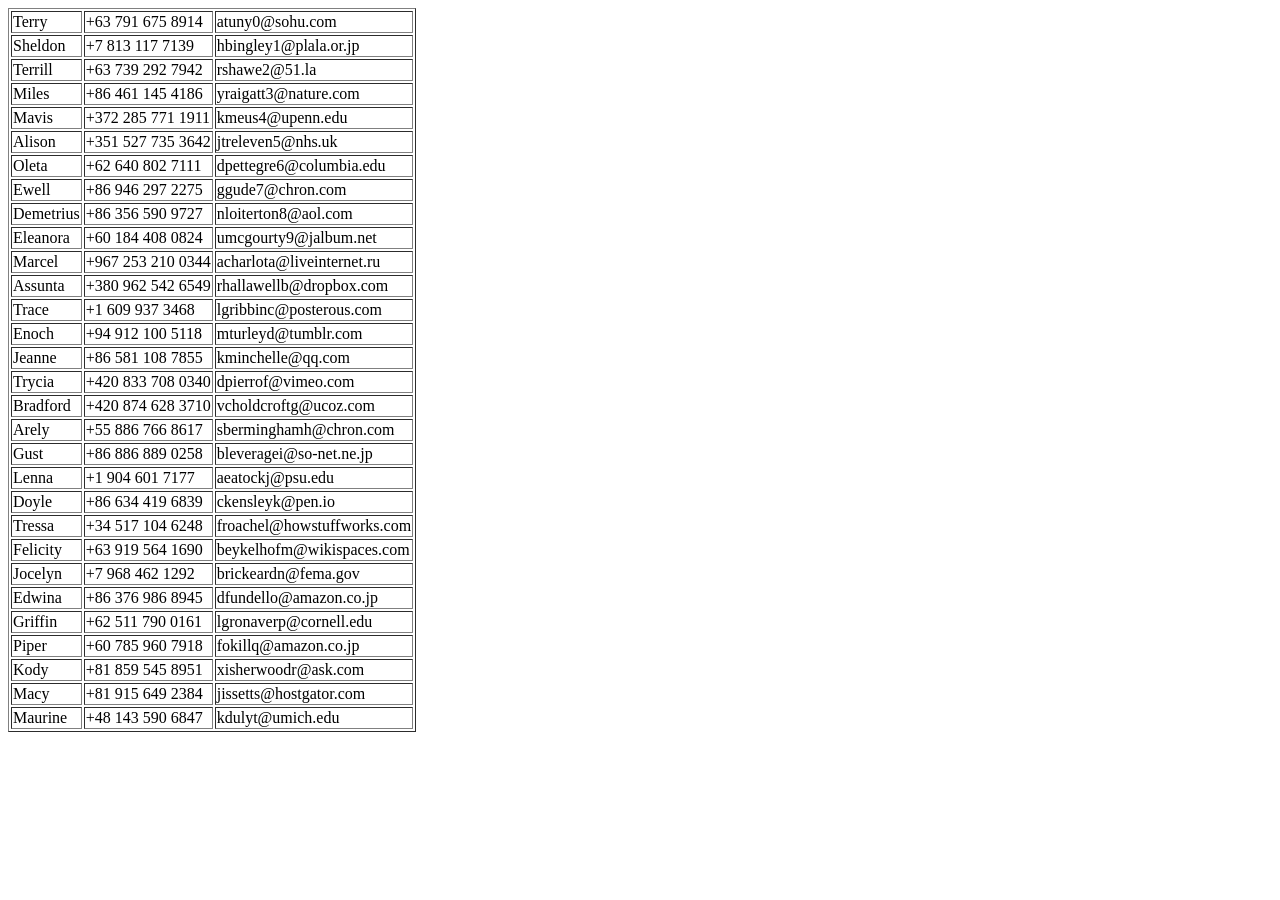
==== json/2/index.html @ d5e31d29 "json & localStorage" ====
<!DOCTYPE html>
<html lang="en">
<head>
    <meta charset="UTF-8">
    <meta name="viewport" content="width=device-width, initial-scale=1.0">
    <title>Document</title>

</head>
<body>
    <table id="table" border="1"></table>
    <script type="module" src="script.js"></script>
</body>
</html>
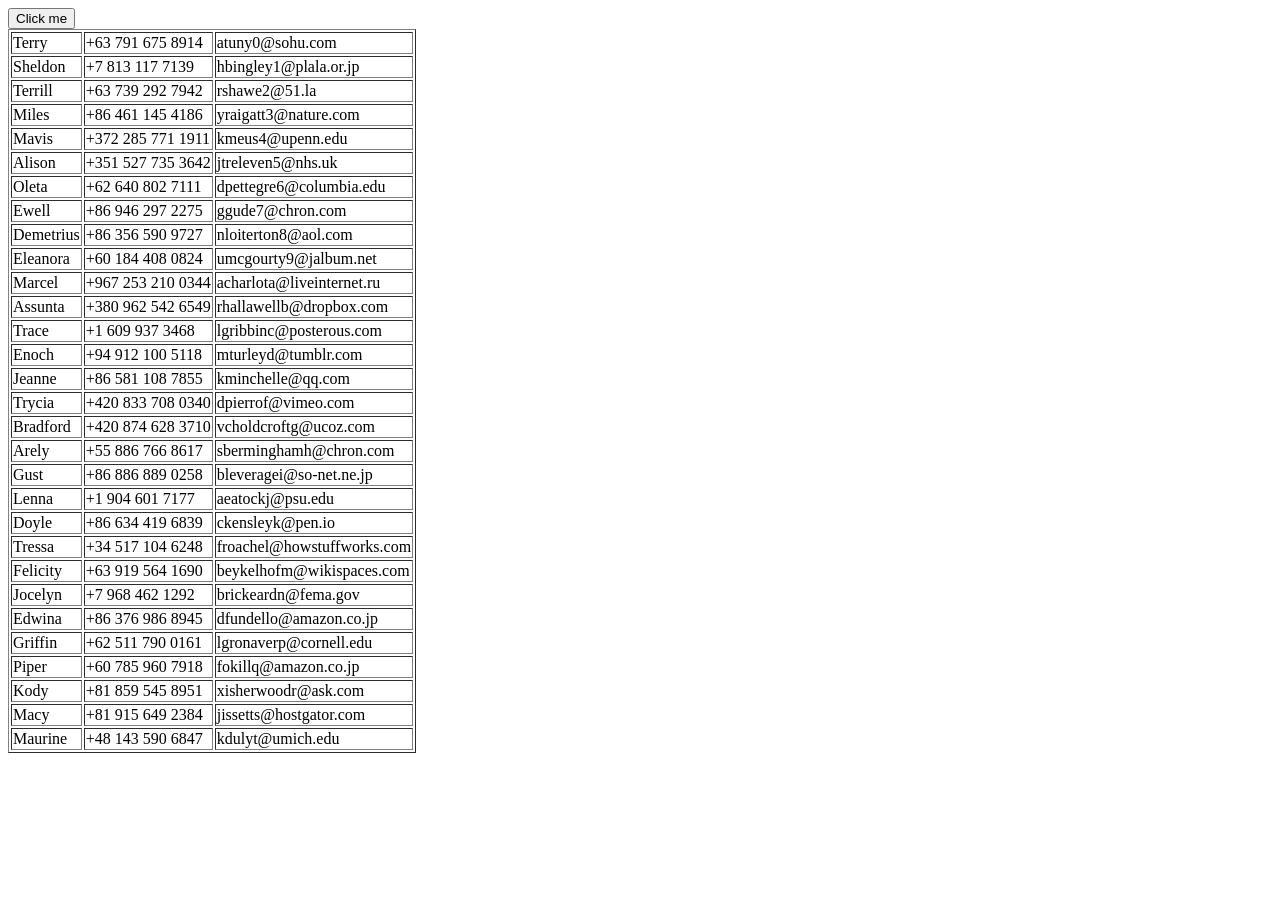
==== commit b23da0b7: "updates" ====
--- a/json/2/index.html
+++ b/json/2/index.html
@@ -7,7 +7,9 @@
 
 </head>
 <body>
+    <button id ="b">Click me</button>
     <table id="table" border="1"></table>
+ 
     <script type="module" src="script.js"></script>
 </body>
 </html>
